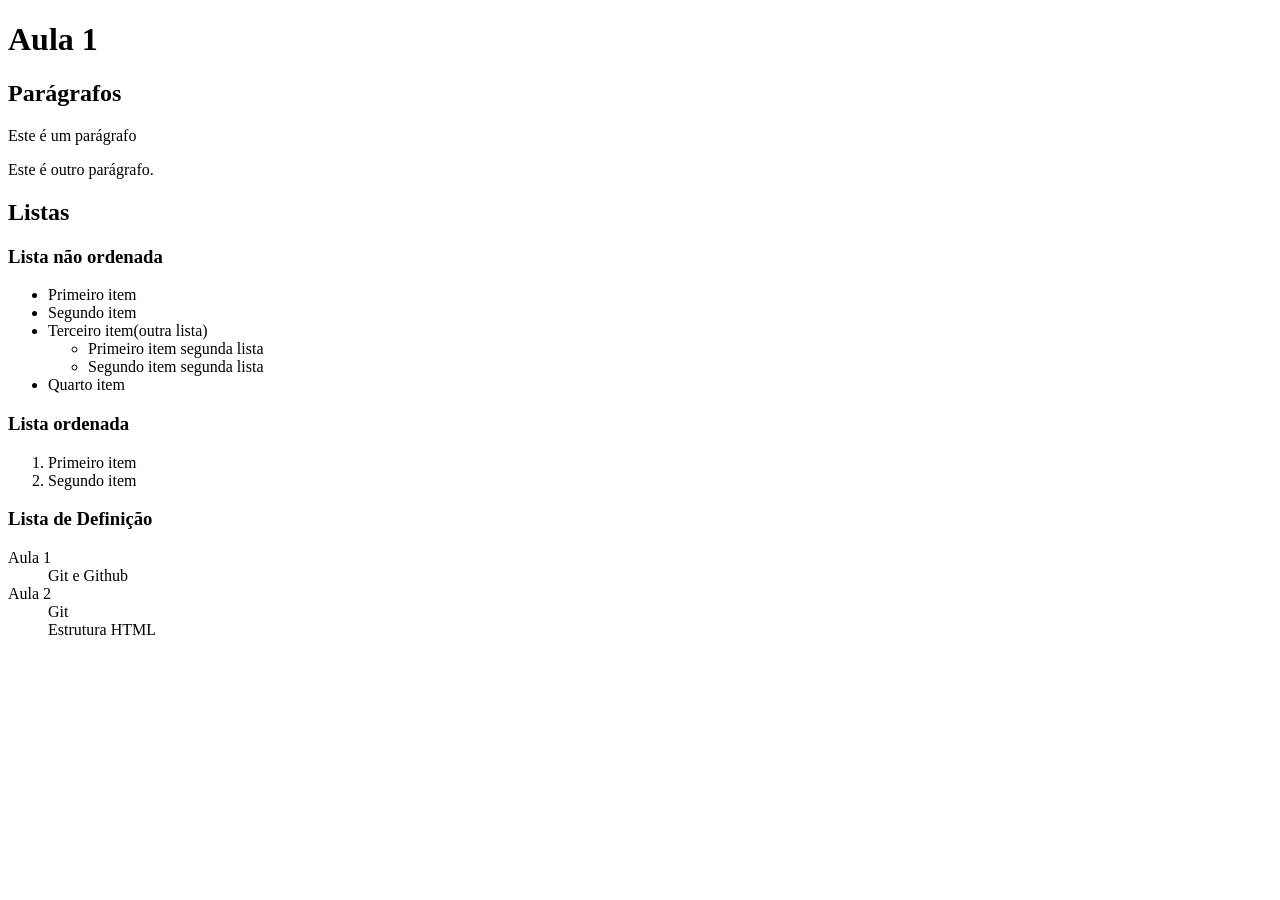
==== index.html @ 1fe8cdd3 "titulos, paragrafos e listas" ====
<!DOCTYPE html>
<html lang="pt-BR">
    
    <head>
        <meta charset="UTF-8">
        <meta name="viewport" content="width=device-width, initial-scale=1.0">
        <title>Aula2_DesenvolvimentoWeb</title>
    </head>
    
    <body>
        <h1>Aula 1</h1>
        <h2>Parágrafos</h2>
        <p>Este é um parágrafo</p>
        <p>Este é outro parágrafo.</p>

        <h2>Listas</h2>
        <h3>Lista não ordenada</h3>
        <ul>
            <li>Primeiro item</li>
            <li>Segundo item</li>
            <li>Terceiro item(outra lista)
                <ul>
                    <li>Primeiro item segunda lista</li>
                    <li>Segundo item segunda lista</li>
                </ul>
            </li>
            <li>Quarto item</li>
        </ul>
        <h3>Lista ordenada</h3>
        <ol>
            <li>Primeiro item</li>
            <li>Segundo item</li>
        </ol>
        <h3>Lista de Definição</h3>
        <dl>
            <dt>Aula 1</dt>
            <dd>Git e Github</dd>
            <dt>Aula 2</dt>
            <dd>Git</dd>
            <dd>Estrutura HTML</dd>
        </dl>
    </body>

</html>
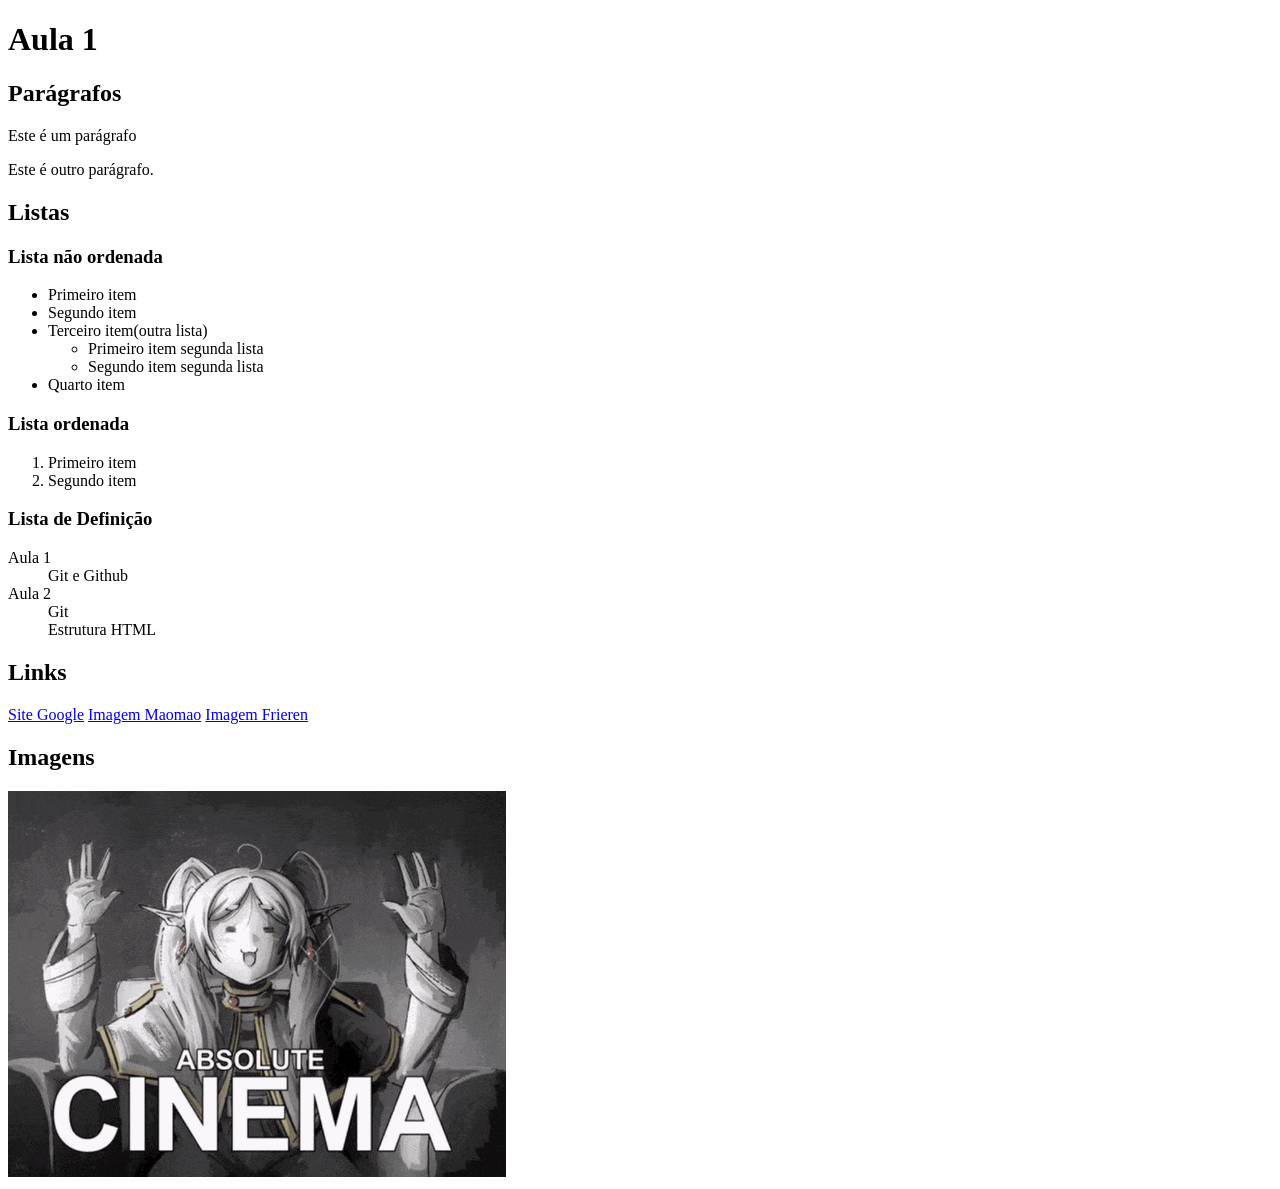
==== commit 5a1901fc: "Links e imagens" ====
--- a/index.html
+++ b/index.html
@@ -39,6 +39,14 @@
             <dd>Git</dd>
             <dd>Estrutura HTML</dd>
         </dl>
+
+        <h2>Links</h2>
+        <a href="http://www.google.com" target="_blank">Site Google</a>
+        <a href="Imagens/maomao.png" target="_blank">Imagem Maomao</a>
+        <a href="Imagens/frieren.jpg" target="_blank">Imagem Frieren</a>
+
+        <h2>Imagens</h2>
+        <img src="Imagens/frieren-cinema.gif" alt="gif meme absolute frieren">
     </body>
 
 </html>
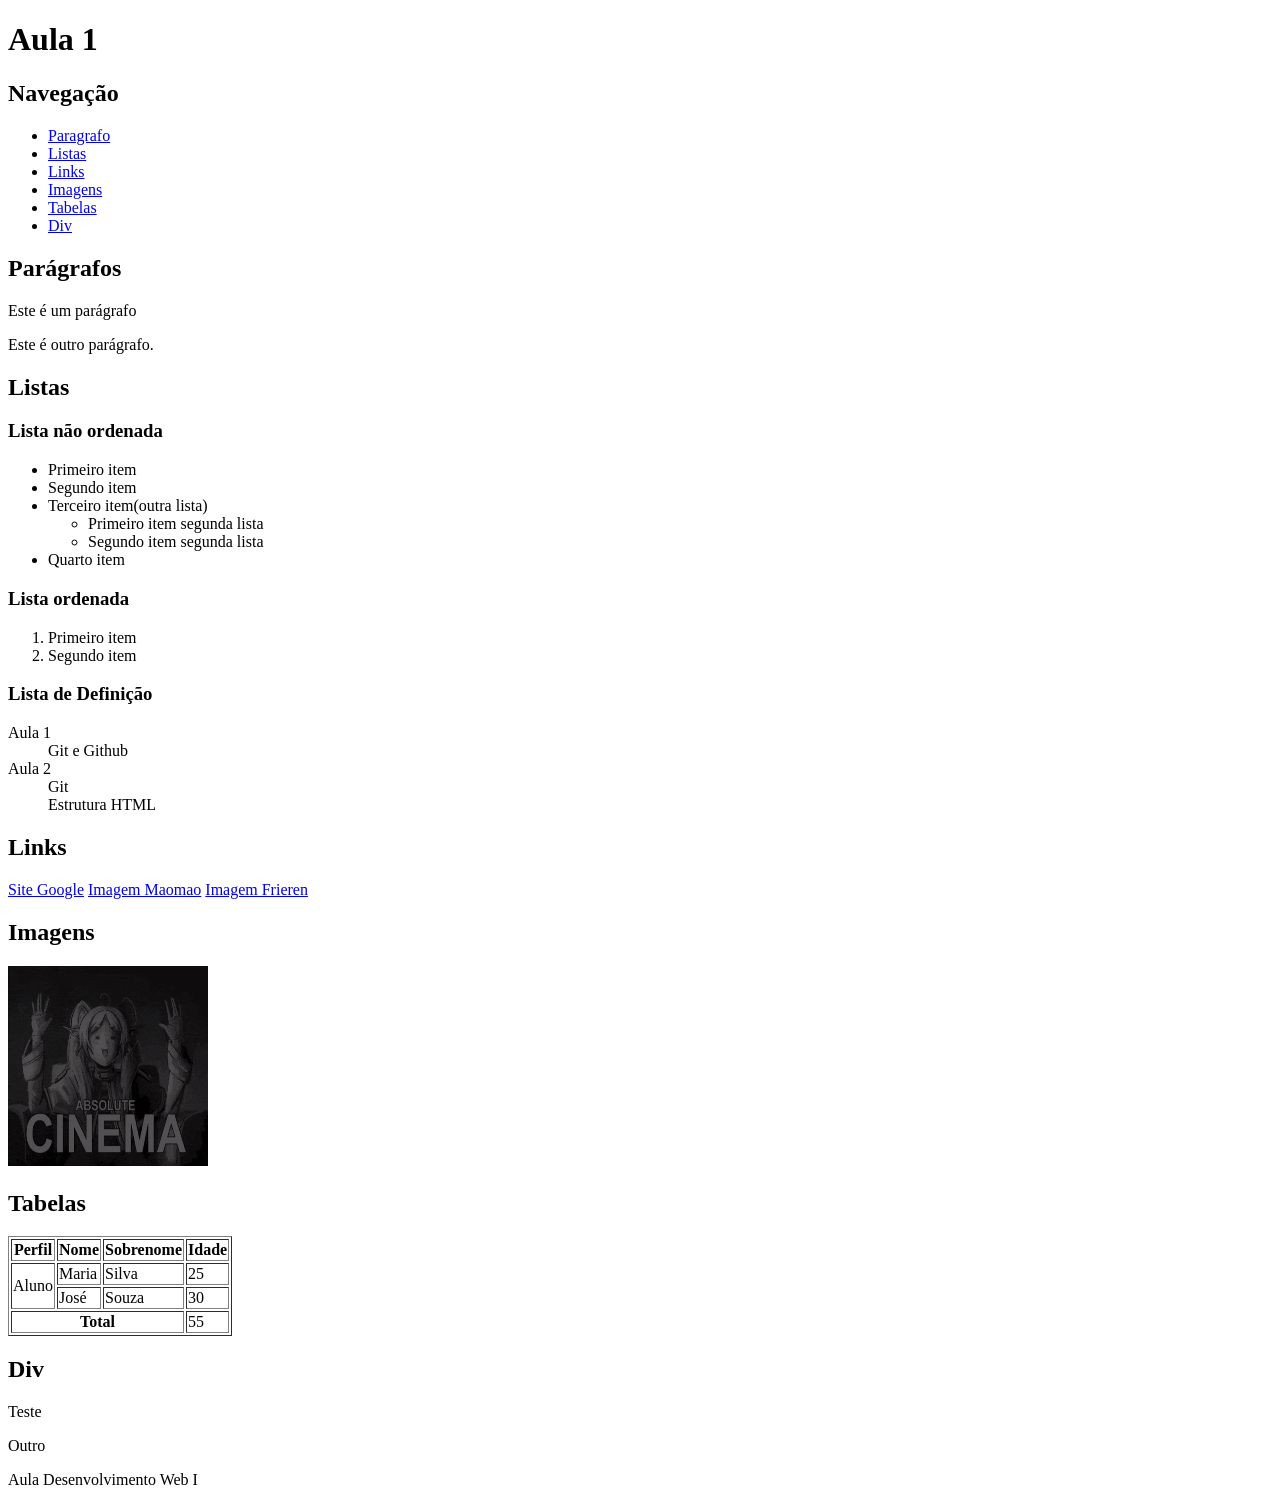
==== commit 63276c27: "tabelas, div, semantico" ====
--- a/index.html
+++ b/index.html
@@ -8,45 +8,145 @@
     </head>
     
     <body>
-        <h1>Aula 1</h1>
-        <h2>Parágrafos</h2>
-        <p>Este é um parágrafo</p>
-        <p>Este é outro parágrafo.</p>
+        
+        <header>
+            <h1>Aula 1</h1>
+        </header>
 
-        <h2>Listas</h2>
-        <h3>Lista não ordenada</h3>
-        <ul>
-            <li>Primeiro item</li>
-            <li>Segundo item</li>
-            <li>Terceiro item(outra lista)
+        <nav>
+            <h2>Navegação</h2>
+            <ul>
+                <li><a href="#paragrafo">Paragrafo</a></li>
+                <li><a href="#listas">Listas</a></li>
+                <li><a href="#links">Links</a></li>
+                <li><a href="#imagens">Imagens</a></li>
+                <li><a href="#tabelas">Tabelas</a></li>
+                <li><a href="#div">Div</a></li>
+            </ul>
+        </nav>
+        
+        <main>
+            <section id="paragrafo">
+                <h2>Parágrafos</h2>
+                <p>Este é um parágrafo</p>
+                <p>Este é outro parágrafo.</p>
+            </section>
+            
+            <section id="listas">
+                <h2>Listas</h2>
+                <h3>Lista não ordenada</h3>
                 <ul>
-                    <li>Primeiro item segunda lista</li>
-                    <li>Segundo item segunda lista</li>
+                    <li>Primeiro item</li>
+                    <li>Segundo item</li>
+                    <li>Terceiro item(outra lista)
+                        <ul>
+                            <li>Primeiro item segunda lista</li>
+                            <li>Segundo item segunda lista</li>
+                        </ul>
+                    </li>
+                    <li>Quarto item</li>
                 </ul>
-            </li>
-            <li>Quarto item</li>
-        </ul>
-        <h3>Lista ordenada</h3>
-        <ol>
-            <li>Primeiro item</li>
-            <li>Segundo item</li>
-        </ol>
-        <h3>Lista de Definição</h3>
-        <dl>
-            <dt>Aula 1</dt>
-            <dd>Git e Github</dd>
-            <dt>Aula 2</dt>
-            <dd>Git</dd>
-            <dd>Estrutura HTML</dd>
-        </dl>
+                <h3>Lista ordenada</h3>
+                <ol>
+                    <li>Primeiro item</li>
+                    <li>Segundo item</li>
+                </ol>
+                <h3>Lista de Definição</h3>
+                <dl>
+                    <dt>Aula 1</dt>
+                    <dd>Git e Github</dd>
+                    <dt>Aula 2</dt>
+                    <dd>Git</dd>
+                    <dd>Estrutura HTML</dd>
+                </dl>
+            </section>
 
-        <h2>Links</h2>
-        <a href="http://www.google.com" target="_blank">Site Google</a>
-        <a href="Imagens/maomao.png" target="_blank">Imagem Maomao</a>
-        <a href="Imagens/frieren.jpg" target="_blank">Imagem Frieren</a>
+            <section id="links">
+                <h2>Links</h2>
+                <a href="http://www.google.com" target="_blank">Site Google</a>
+                <a href="Imagens/maomao.png" target="_blank">Imagem Maomao</a>
+                <a href="Imagens/frieren.jpg" target="_blank">Imagem Frieren</a>
+            </section>
 
-        <h2>Imagens</h2>
-        <img src="Imagens/frieren-cinema.gif" alt="gif meme absolute frieren">
+            <section id="imagens">
+                <h2>Imagens</h2>
+                <img src="Imagens/frieren-cinema.gif" alt="gif meme absolute frieren" width="200" height="200">
+            </section>
+
+            <section id="tabelas">
+                <h2>Tabelas</h2>
+                <table border="1">
+                    <thead>
+                        <tr>
+                            <th scope="col">
+                                Perfil
+                            </th>
+                            <th scope="col">
+                                Nome
+                            </th>
+                            <th scope="col">
+                                Sobrenome
+                            </th>
+                            <th scope="col">
+                                Idade
+                            </th>
+                        </tr>
+                    </thead>
+                
+                    <tbody>
+                        <tr>
+                            <td rowspan="2">
+                                Aluno
+                            </td>
+                            <td>
+                                Maria
+                            </td>
+                            <td>
+                                Silva
+                            </td>
+                            <td>
+                                25
+                            </td>
+                        </tr>
+                        <tr>
+                            <td>
+                                José
+                            </td>
+                            <td>
+                                Souza
+                            </td>
+                            <td>
+                                30
+                            </td>
+                        </tr>
+                    </tbody>
+                
+                    <tfoot>
+                        <tr>
+                            <th scope="row" colspan="3">
+                                Total
+                            </th>
+                            <td>
+                                55
+                            </td>
+                        </tr>
+                    </tfoot>
+                </table>
+            </section>
+
+            <section id="div">
+                <h2>Div</h2>
+                <div>
+                    <p>Teste</p>
+                    <p>Outro</p>
+                </div>
+            </section>
+
+        </main>
+
+        <footer>
+            <p>Aula Desenvolvimento Web I</p>
+        </footer>
     </body>
 
 </html>
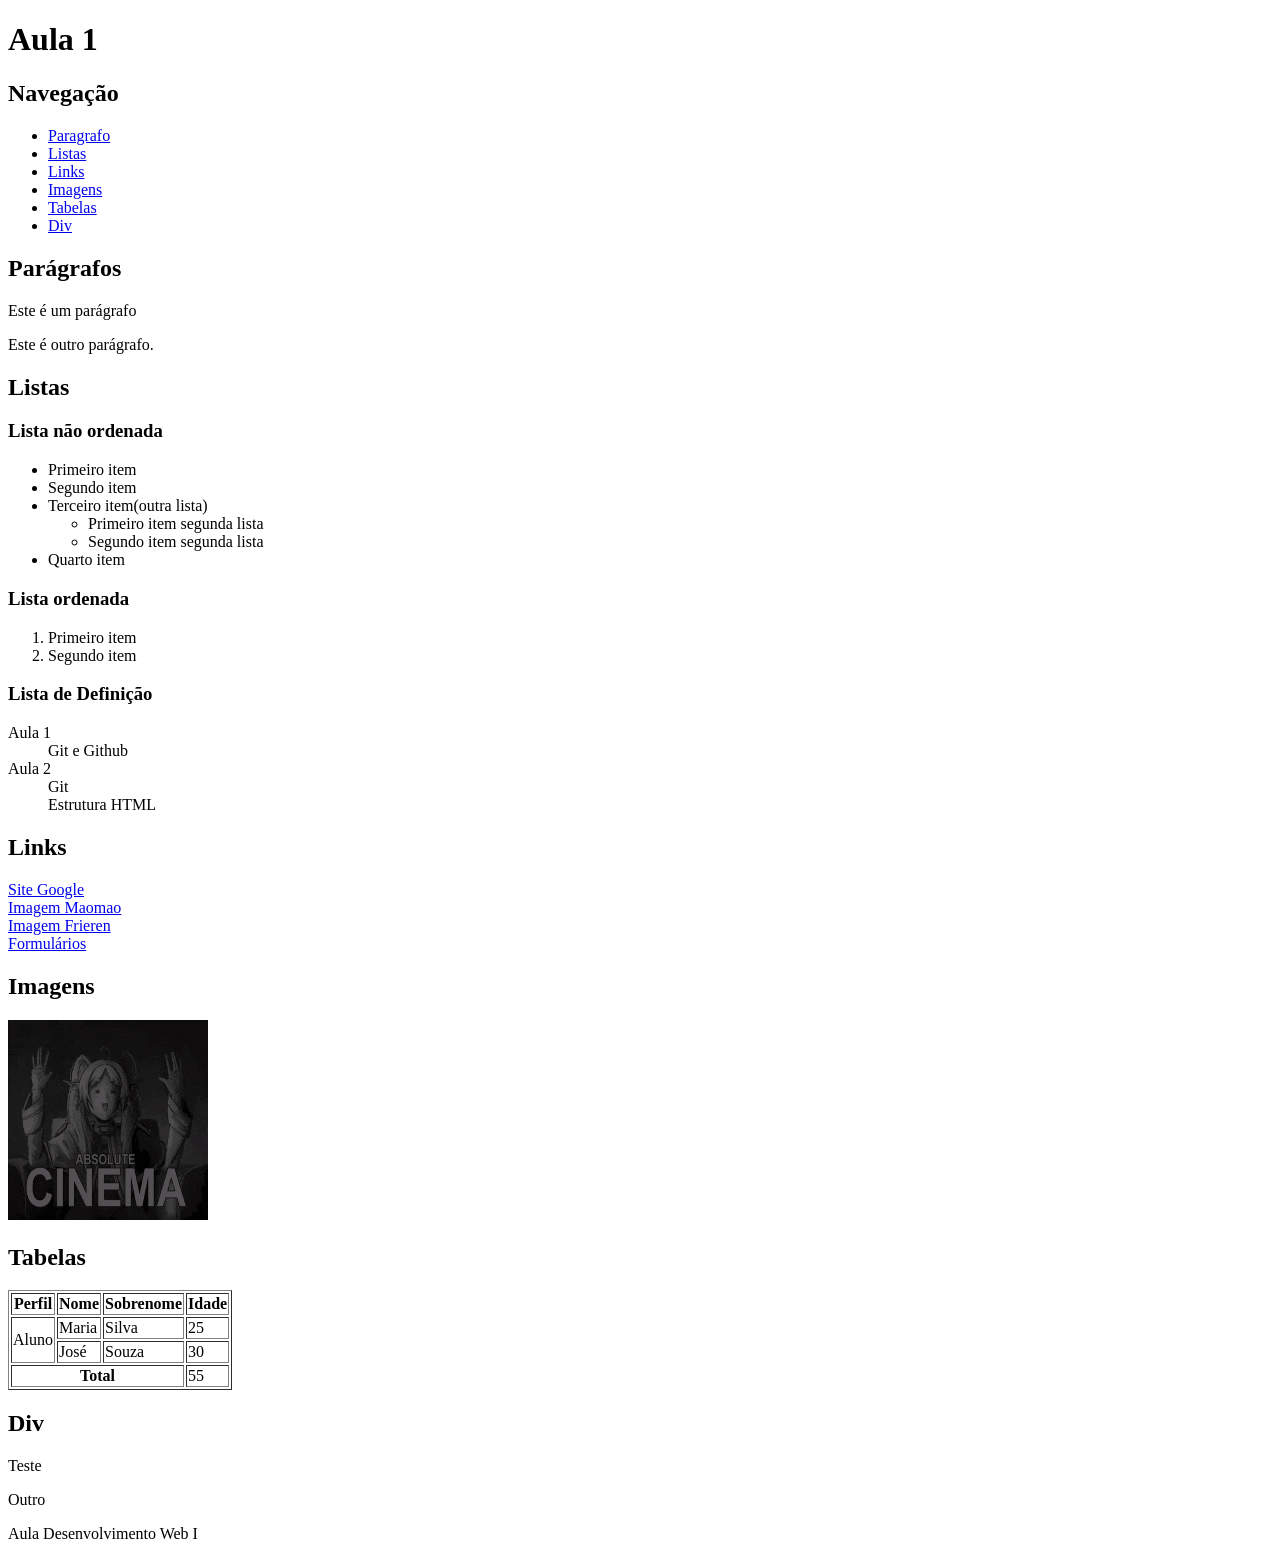
==== commit 65b2c1e0: "formulario" ====
--- a/index.html
+++ b/index.html
@@ -64,8 +64,12 @@
             <section id="links">
                 <h2>Links</h2>
                 <a href="http://www.google.com" target="_blank">Site Google</a>
+                <br>
                 <a href="Imagens/maomao.png" target="_blank">Imagem Maomao</a>
+                <br>
                 <a href="Imagens/frieren.jpg" target="_blank">Imagem Frieren</a>
+                <br>
+                <a href="formulario.html">Formulários</a>
             </section>
 
             <section id="imagens">
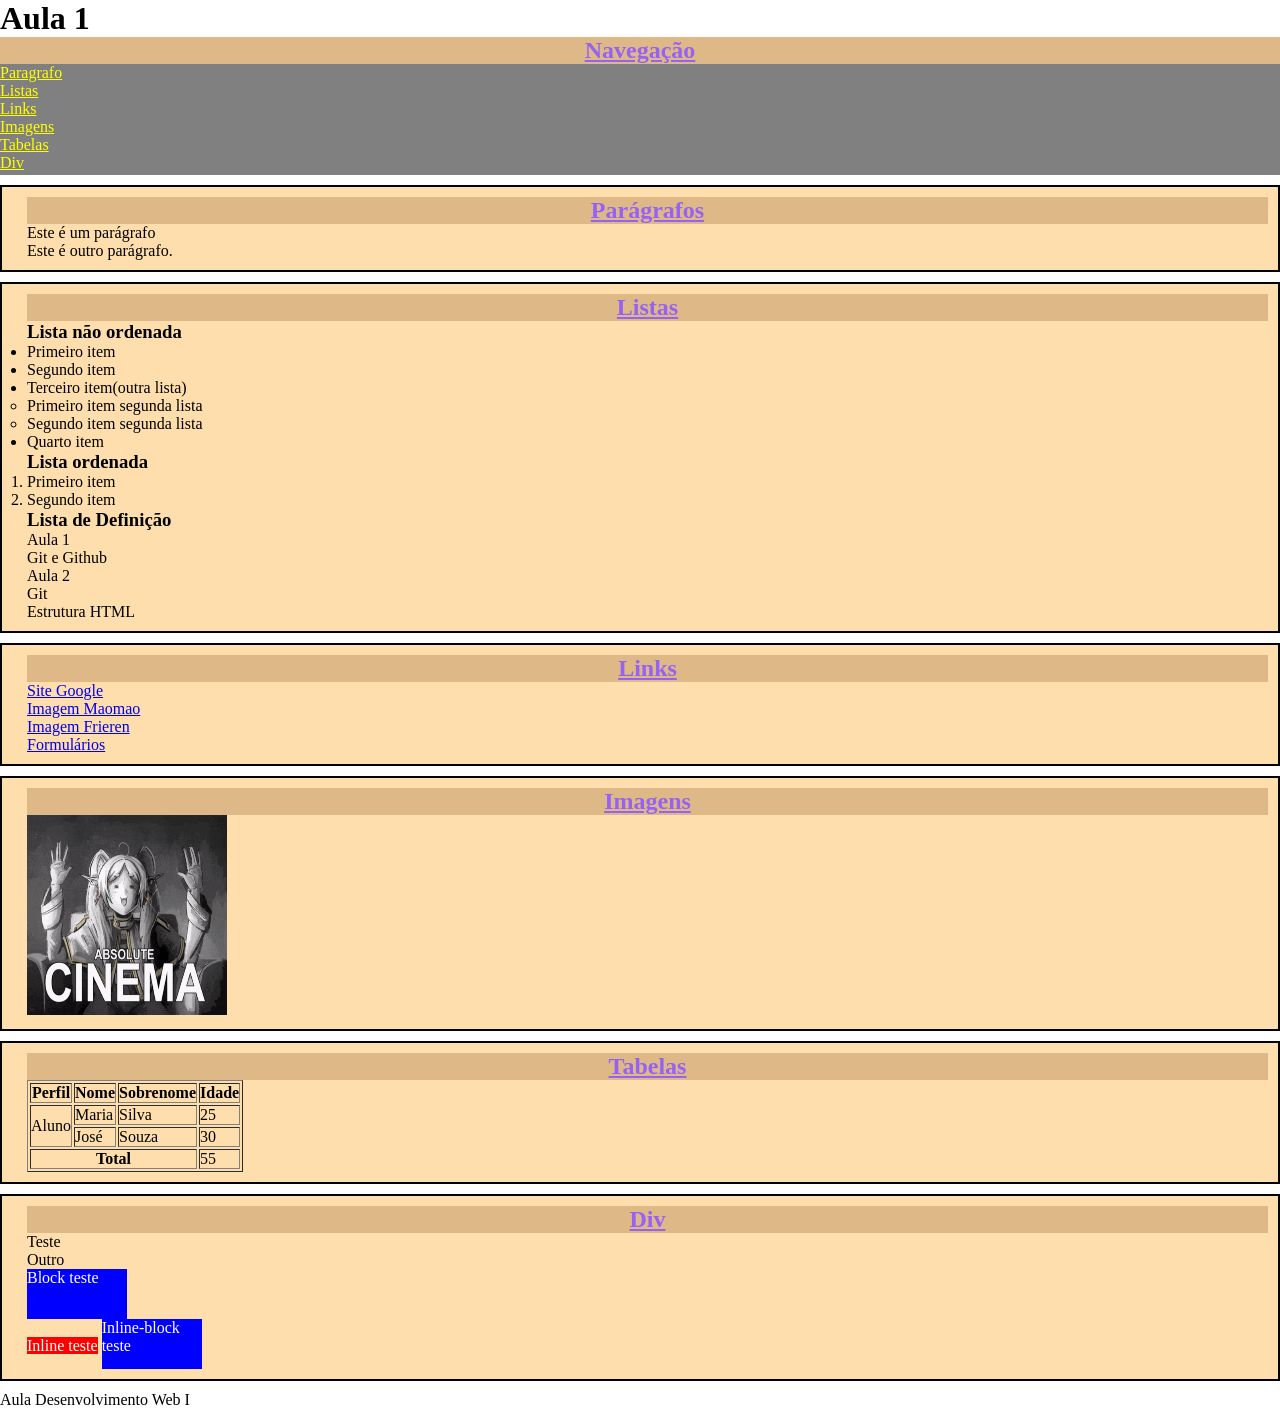
==== commit a8e00036: "adicionado css basico" ====
--- a/index.html
+++ b/index.html
@@ -5,6 +5,19 @@
         <meta charset="UTF-8">
         <meta name="viewport" content="width=device-width, initial-scale=1.0">
         <title>Aula2_DesenvolvimentoWeb</title>
+
+        <link rel="stylesheet" href="style.css">
+
+        <style>
+            h2{
+                color: rgb(150, 98, 245) !important;
+                background-color: burlywood;
+                text-align: center;
+                text-decoration: underline;
+                justify-content: center;
+            }
+        </style>
+
     </head>
     
     <body>
@@ -13,7 +26,7 @@
             <h1>Aula 1</h1>
         </header>
 
-        <nav>
+        <nav id="menu" class="fundo-verde">
             <h2>Navegação</h2>
             <ul>
                 <li><a href="#paragrafo">Paragrafo</a></li>
@@ -26,8 +39,8 @@
         </nav>
         
         <main>
-            <section id="paragrafo">
-                <h2>Parágrafos</h2>
+            <section id="paragrafo" class="fundo-verde">
+                <h2 style = "color: blue; underline;">Parágrafos</h2>
                 <p>Este é um parágrafo</p>
                 <p>Este é outro parágrafo.</p>
             </section>
@@ -144,6 +157,13 @@
                     <p>Teste</p>
                     <p>Outro</p>
                 </div>
+
+                <div style="display: block; color: white; background-color: blue; height: 50px; width: 100px;">Block teste</div>
+                <div style="display: inline; color: white; background-color: red; height: 50px;">Inline teste</div>
+                <div style="display: inline-block; color: white; background-color: blue; height: 50px; width: 100px;">Inline-block teste</div>
+                <!--None está no código fonte do site, mas não aparece na página. 
+                    Normalmente utilizado em conjunto com JS para interações, aparece após algum comando-->
+                <div style="display: none;color: white; background-color: red; height: 50px;">none teste</div> 
             </section>
 
         </main>
--- a/style.css
+++ b/style.css
@@ -0,0 +1,34 @@
+*, ::before, ::after{
+    box-sizing: border-box;
+    margin: 0;
+    padding: 0;
+}
+
+section{
+    background-color: #FFDEAD;
+    padding: 10px;
+    padding-left: 25px;
+    margin-top: 10px;
+    margin-bottom: 10px;
+    border-width: 2px;
+    border-color: black;
+    border-style: solid;
+}
+/*
+section.fundo-verde{
+    background-color: green;
+}
+*/
+
+#menu{
+    background-color: gray;
+    padding-bottom: 3px;
+}
+
+#menu a{
+    color: yellow;
+}
+
+#menu a:hover{
+    color: red;
+}
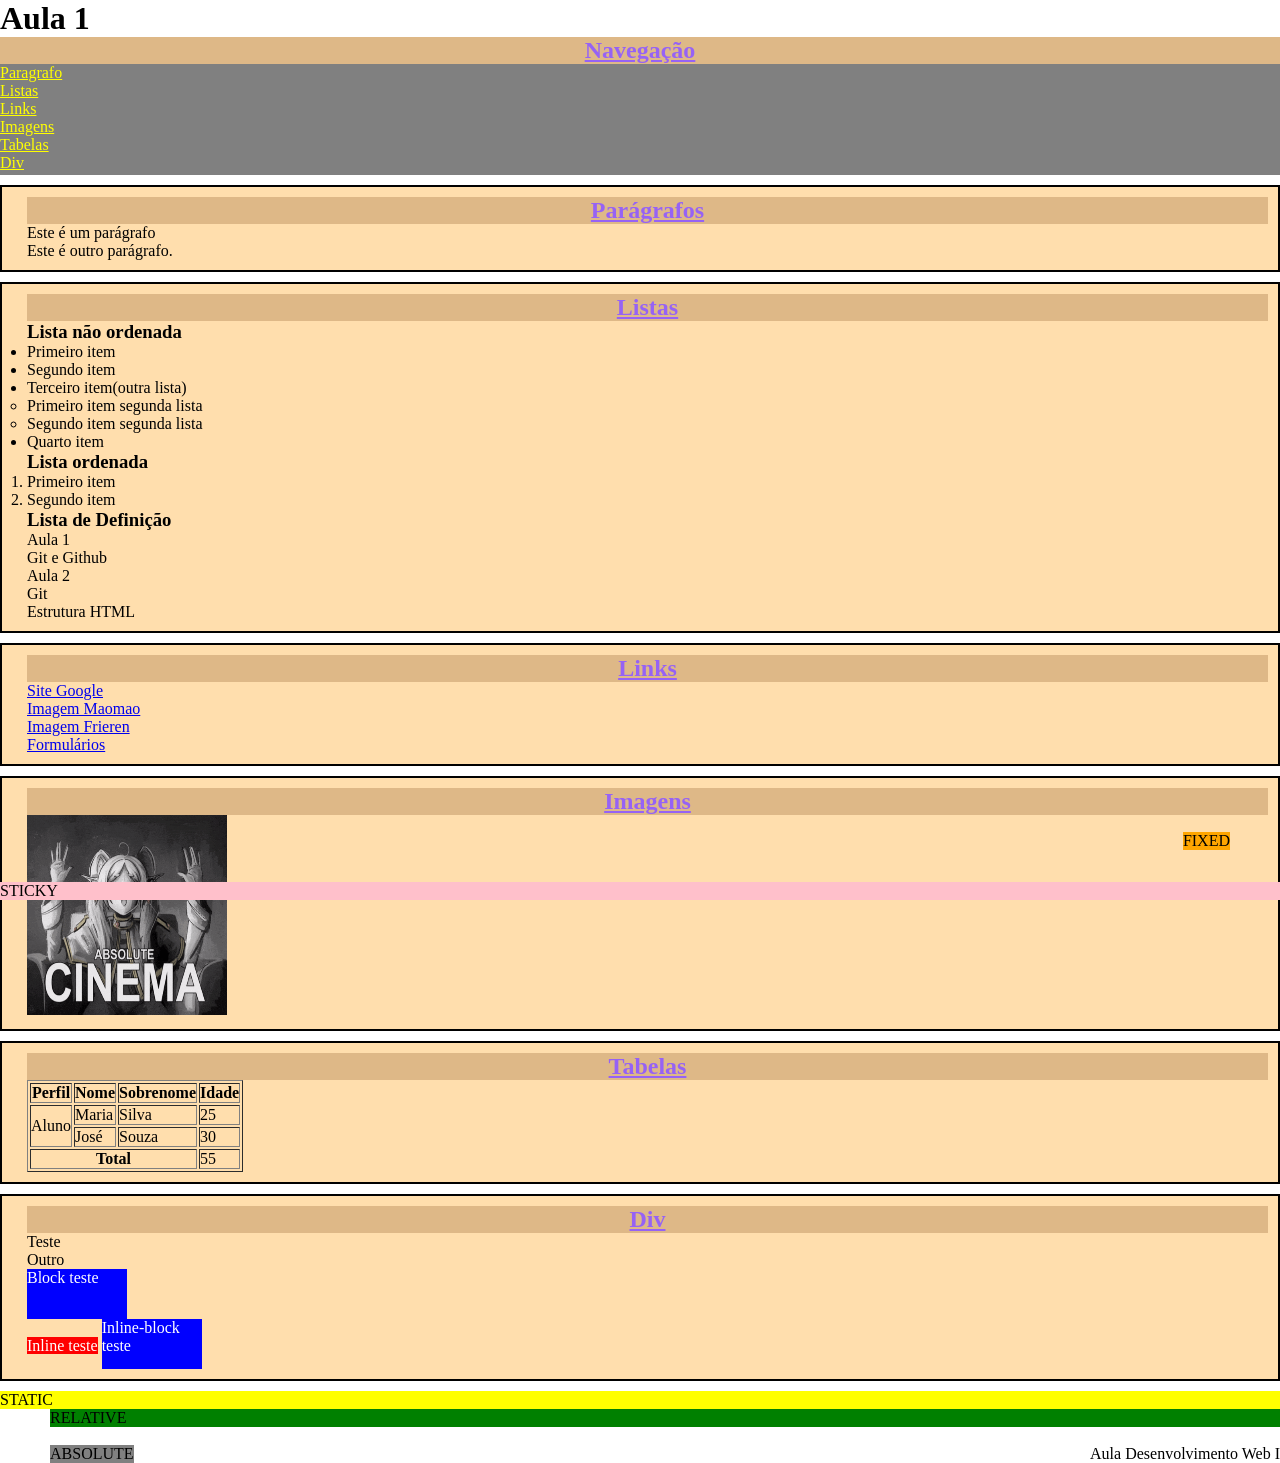
==== commit 4d935ef4: "adicao flexbox" ====
--- a/index.html
+++ b/index.html
@@ -26,7 +26,7 @@
             <h1>Aula 1</h1>
         </header>
 
-        <nav id="menu" class="fundo-verde">
+        <nav id="menu" class="fundo-verde" style="position: sticky; top: 0px;">
             <h2>Navegação</h2>
             <ul>
                 <li><a href="#paragrafo">Paragrafo</a></li>
@@ -163,8 +163,21 @@
                 <div style="display: inline-block; color: white; background-color: blue; height: 50px; width: 100px;">Inline-block teste</div>
                 <!--None está no código fonte do site, mas não aparece na página. 
                     Normalmente utilizado em conjunto com JS para interações, aparece após algum comando-->
-                <div style="display: none;color: white; background-color: red; height: 50px;">none teste</div> 
+                <div style="display: none;color: white; background-color: red; height: 50px;">none teste</div>
+
             </section>
+
+            <div style="background-color: yellow; position: static; left: 50px;">STATIC</div>
+
+            <div style="background-color: green; position: relative; left: 50px;">RELATIVE</div>
+            
+            <div style="background-color: pink; position: sticky; bottom: 0px;">STICKY</div>
+
+            <div style="background-color: gray; position: absolute; left: 50px;">ABSOLUTE</div>
+
+            <div style="background-color: orange; position: fixed; bottom: 50px; right: 50px;">FIXED</div>
+
+            
 
         </main>
 
--- a/style.css
+++ b/style.css
@@ -31,4 +31,8 @@
 
 #menu a:hover{
     color: red;
+}
+
+footer{
+    text-align: right;
 }
